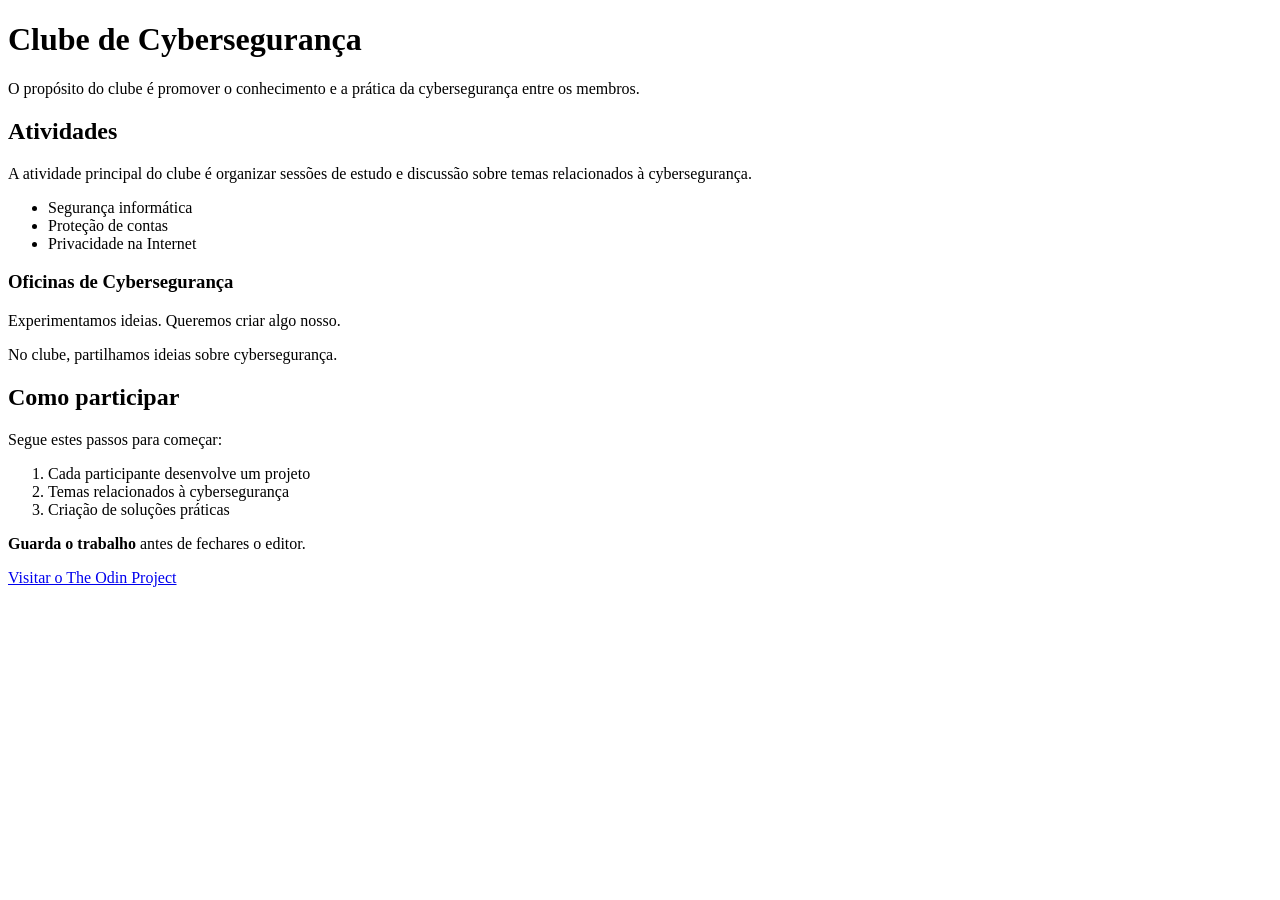
==== index.html @ 06465475 "Liga a página inicial às atividades do clube." ====
<!DOCTYPE html>
<html lang="pt-PT">
  <head>
    <meta charset="UTF-8">
    <meta name="viewport" content="width=device-width, initial-scale=1.0">
    <title>Clube de Cybersegurança | Início</title>
  </head>
  <body>
    <h1>Clube de Cybersegurança</h1>
    <p>O propósito do clube é promover o conhecimento e a prática da cybersegurança entre os membros.</p>
    <h2>Atividades</h2>
    <p>A atividade principal do clube é organizar sessões de estudo e discussão sobre temas relacionados à cybersegurança.</p>
    <ul>
  <li>Segurança informática</li>
  <li>Proteção de contas</li>
  <li>Privacidade na Internet</li>
</ul>
    <h3>Oficinas de Cybersegurança</h3>
    <p>Experimentamos ideias. Queremos criar algo nosso.</p>
    <p>No clube, partilhamos ideias sobre cybersegurança.</p>
    <h2>Como participar</h2>
    <p>Segue estes passos para começar:</p>
    <ol>
  <li>Cada participante desenvolve um projeto</li>
  <li>Temas relacionados à cybersegurança</li>
  <li>Criação de soluções práticas</li>
</ol>
    <p><strong>Guarda o trabalho</strong> antes de fechares o editor.</p>
    <a href="paginas/atividades.html">Visitar o The Odin Project</a>
  </body>
</html>
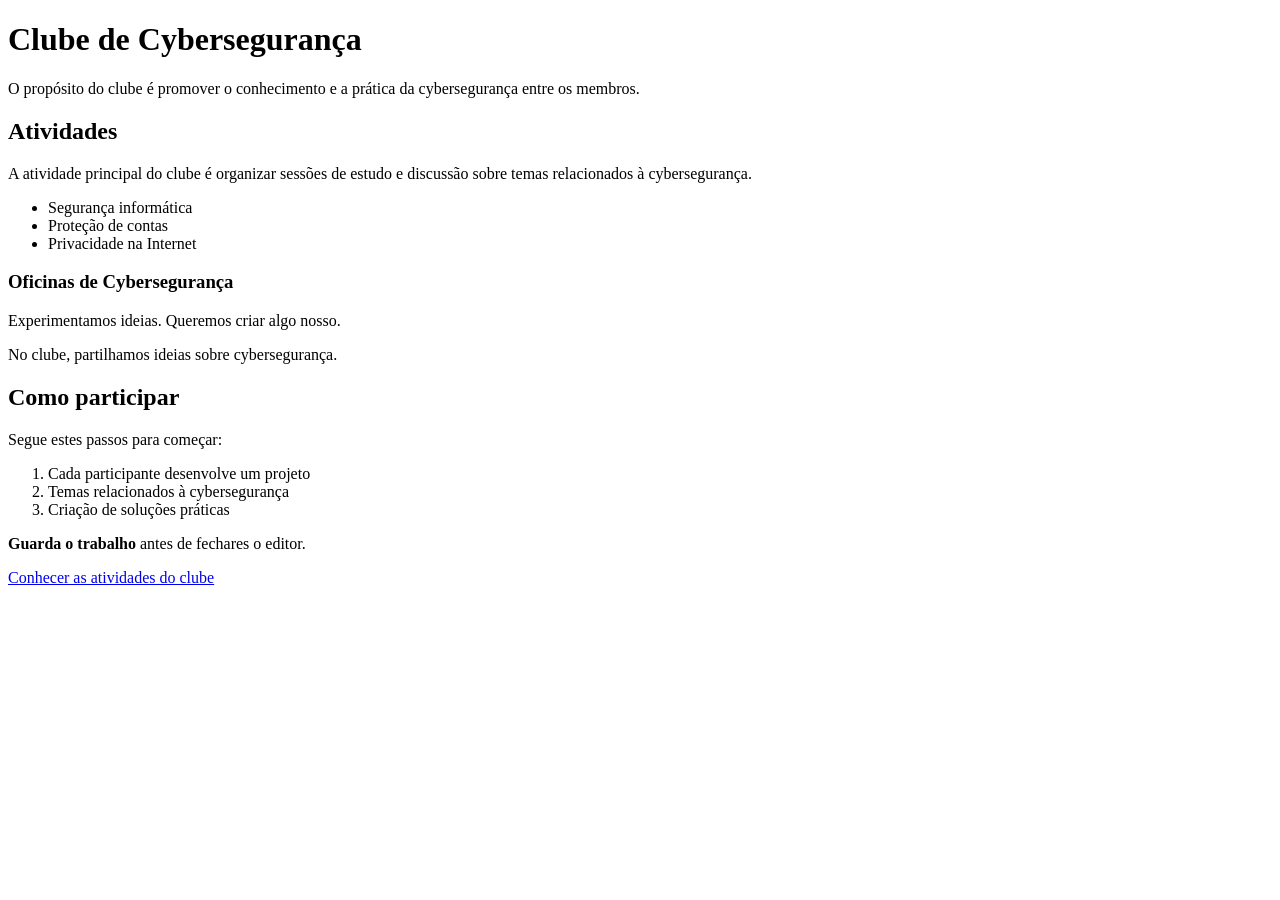
==== commit 7677b407: "Liga a página inicial às atividades do clube - new" ====
--- a/index.html
+++ b/index.html
@@ -26,6 +26,6 @@
   <li>Criação de soluções práticas</li>
 </ol>
     <p><strong>Guarda o trabalho</strong> antes de fechares o editor.</p>
-    <a href="paginas/atividades.html">Visitar o The Odin Project</a>
+    <p><a href="paginas/atividades.html">Conhecer as atividades do clube</a></p>
   </body>
 </html> 
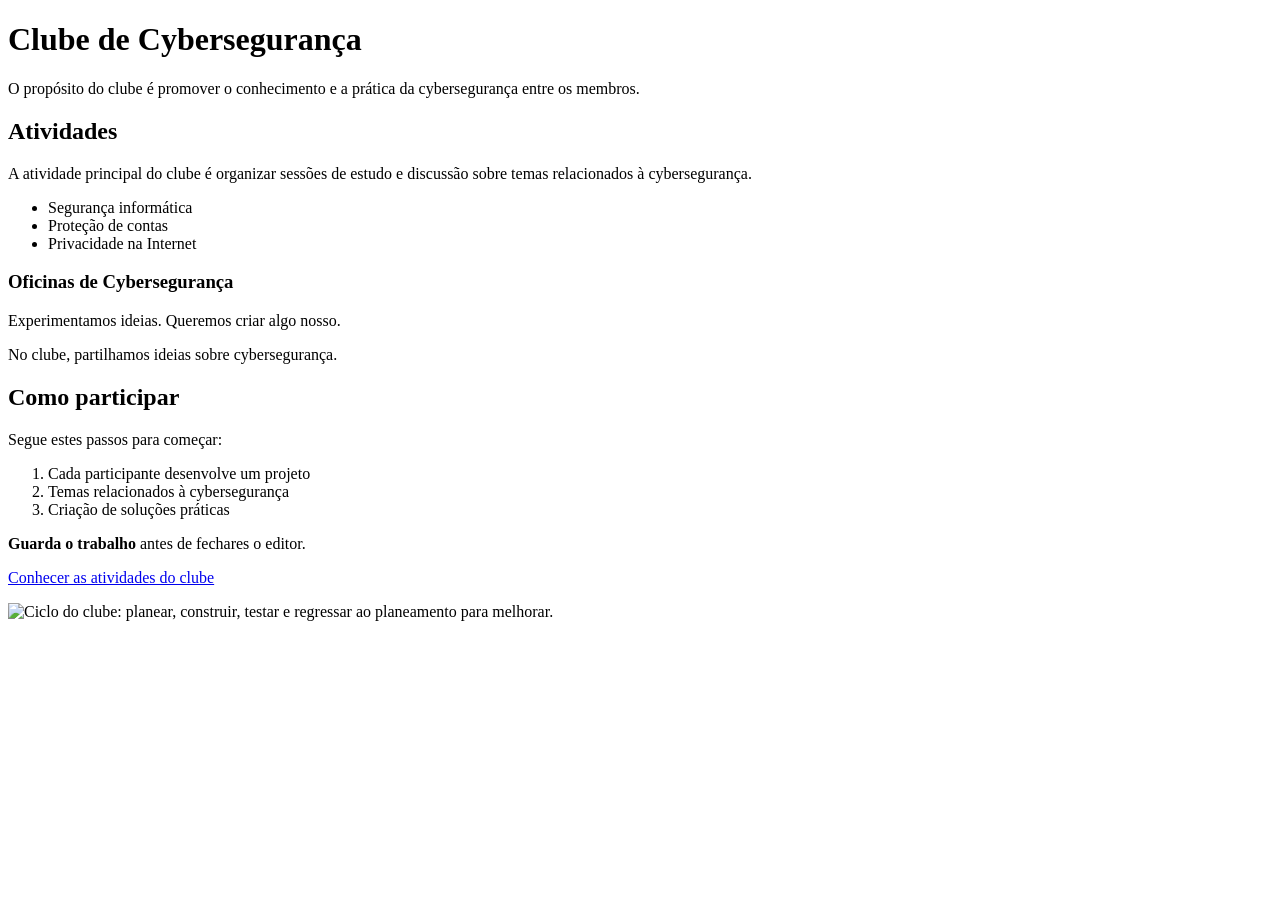
==== commit c8a1718b: "imagens" ====
--- a/index.html
+++ b/index.html
@@ -27,5 +27,8 @@
 </ol>
     <p><strong>Guarda o trabalho</strong> antes de fechares o editor.</p>
     <p><a href="paginas/atividades.html">Conhecer as atividades do clube</a></p>
+    <img src="imagens/oficina.png"
+     alt="Ciclo do clube: planear, construir, testar e regressar ao planeamento para melhorar."
+     width="600" height="240">
   </body>
 </html> 
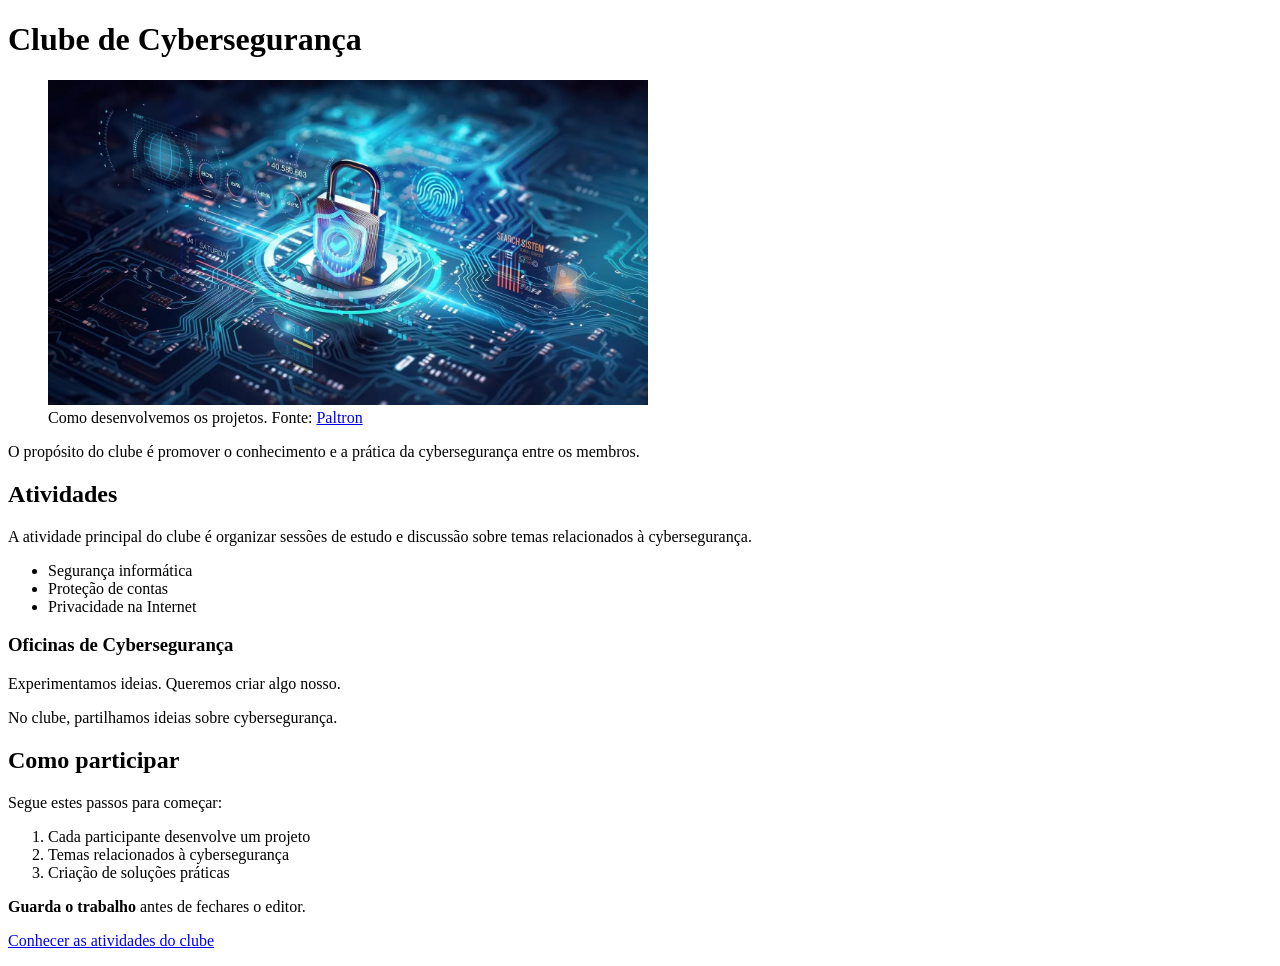
==== commit f69c206b: "Aula 6-Imagem erro" ====
--- a/index.html
+++ b/index.html
@@ -7,6 +7,15 @@
   </head>
   <body>
     <h1>Clube de Cybersegurança</h1>
+    <figure>
+  <img src="imagens/oficina.png"
+       alt="Ciclo do clube: criar, testar, melhorar e partilhar ideias sobre cybersegurança."
+       width="600" height="325">
+  <figcaption>
+    Como desenvolvemos os projetos.
+    Fonte: <a href="https://www.paltron.com/insights-en/learning-and-development-in-cybersecurity">Paltron</a>
+  </figcaption>
+</figure>
     <p>O propósito do clube é promover o conhecimento e a prática da cybersegurança entre os membros.</p>
     <h2>Atividades</h2>
     <p>A atividade principal do clube é organizar sessões de estudo e discussão sobre temas relacionados à cybersegurança.</p>
@@ -27,8 +36,6 @@
 </ol>
     <p><strong>Guarda o trabalho</strong> antes de fechares o editor.</p>
     <p><a href="paginas/atividades.html">Conhecer as atividades do clube</a></p>
-    <img src="imagens/oficina.png"
-     alt="Ciclo do clube: planear, construir, testar e regressar ao planeamento para melhorar."
-     width="600" height="240">
   </body>
+  
 </html> 
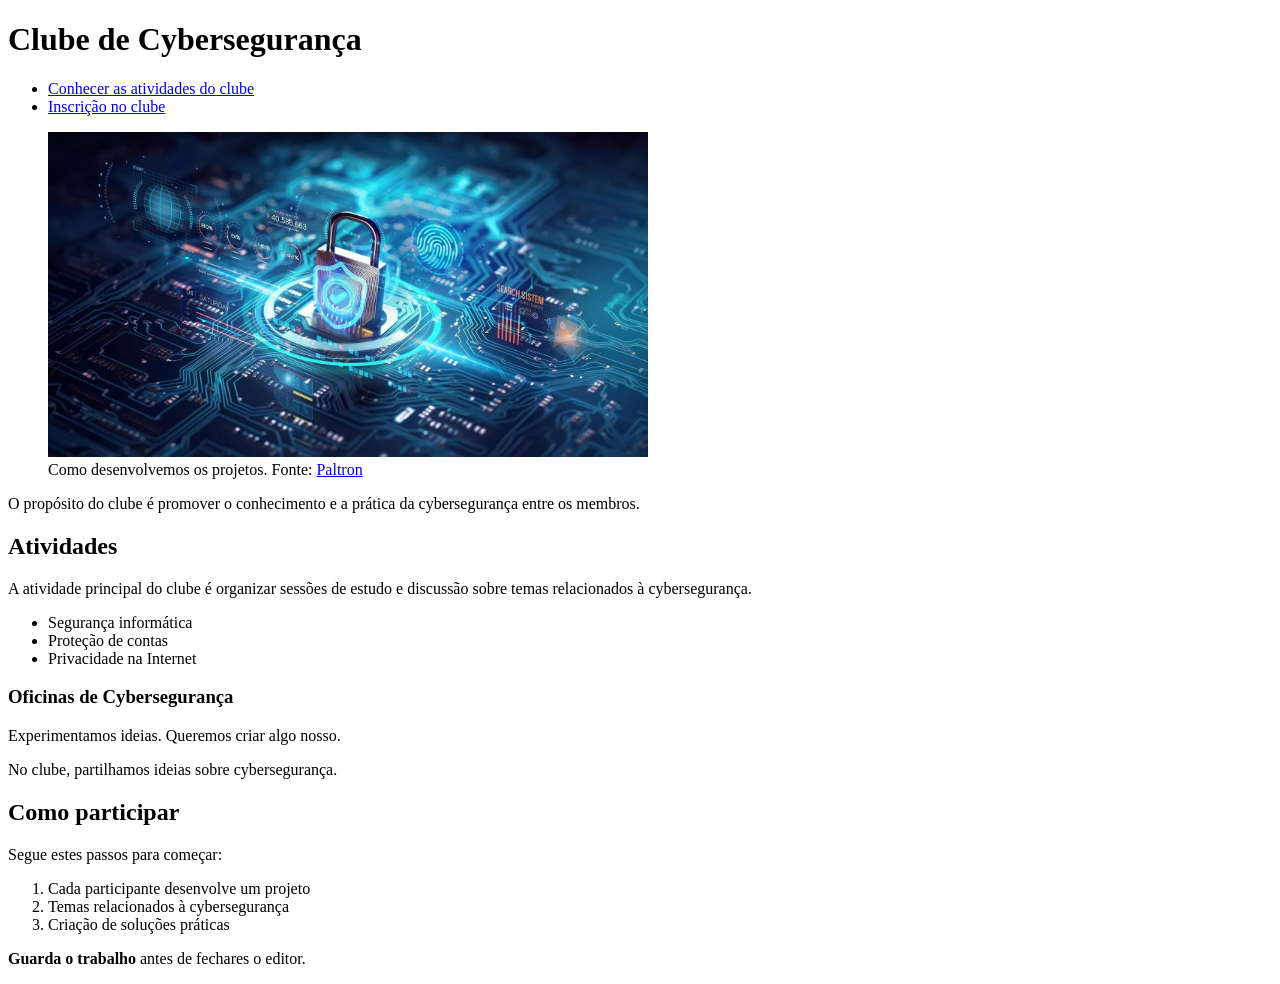
==== commit f2a559f7: "Inscriçao" ====
--- a/index.html
+++ b/index.html
@@ -7,6 +7,12 @@
   </head>
   <body>
     <h1>Clube de Cybersegurança</h1>
+
+    <ul>
+      <li><a href="paginas/atividades.html">Conhecer as atividades do clube</a></li>
+      <li><a href="paginas/inscricao.html">Inscrição no clube</a></li>
+    </ul>
+
     <figure>
   <img src="imagens/oficina.png"
        alt="Ciclo do clube: criar, testar, melhorar e partilhar ideias sobre cybersegurança."
@@ -35,7 +41,6 @@
   <li>Criação de soluções práticas</li>
 </ol>
     <p><strong>Guarda o trabalho</strong> antes de fechares o editor.</p>
-    <p><a href="paginas/atividades.html">Conhecer as atividades do clube</a></p>
   </body>
   
 </html> 
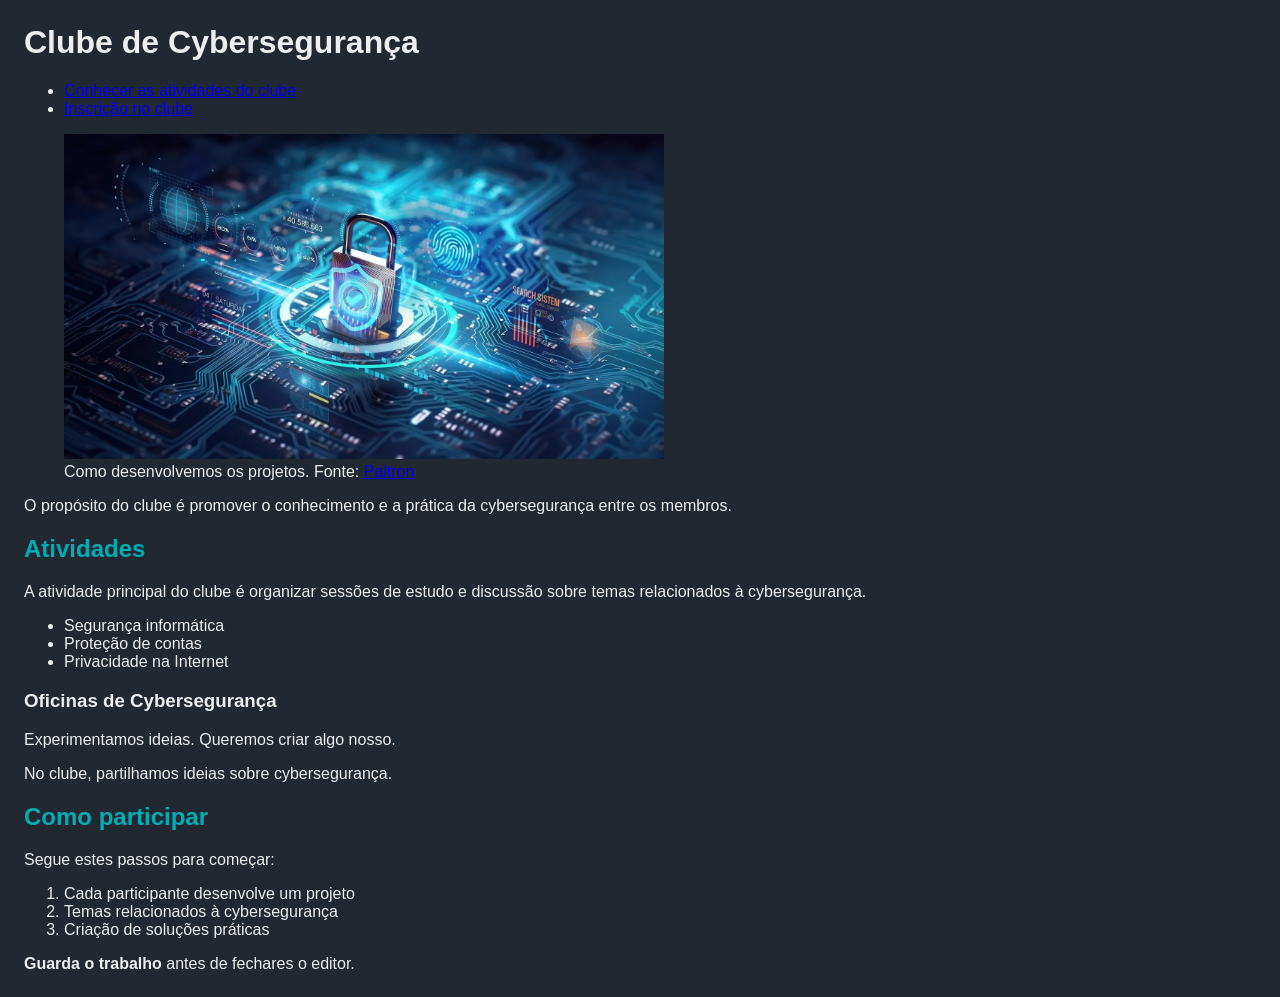
==== commit 2535d5ef: "css_color" ====
--- a/index.html
+++ b/index.html
@@ -1,6 +1,7 @@
 <!DOCTYPE html>
 <html lang="pt-PT">
   <head>
+    <link rel="stylesheet" href="css/estilos.css">
     <meta charset="UTF-8">
     <meta name="viewport" content="width=device-width, initial-scale=1.0">
     <title>Clube de Cybersegurança | Início</title>
--- a/css/estilos.css
+++ b/css/estilos.css
@@ -0,0 +1,20 @@
+
+body {
+  background-color: #222831;
+  color: #EEEEEE;
+  font-family: sans-serif;
+  margin: 24px;
+}
+
+h2 {
+  color: #00ADB5;
+}
+
+li {
+  color: #EEEEEE;
+}
+
+label {
+  color: #00ADB5;
+}
+ 
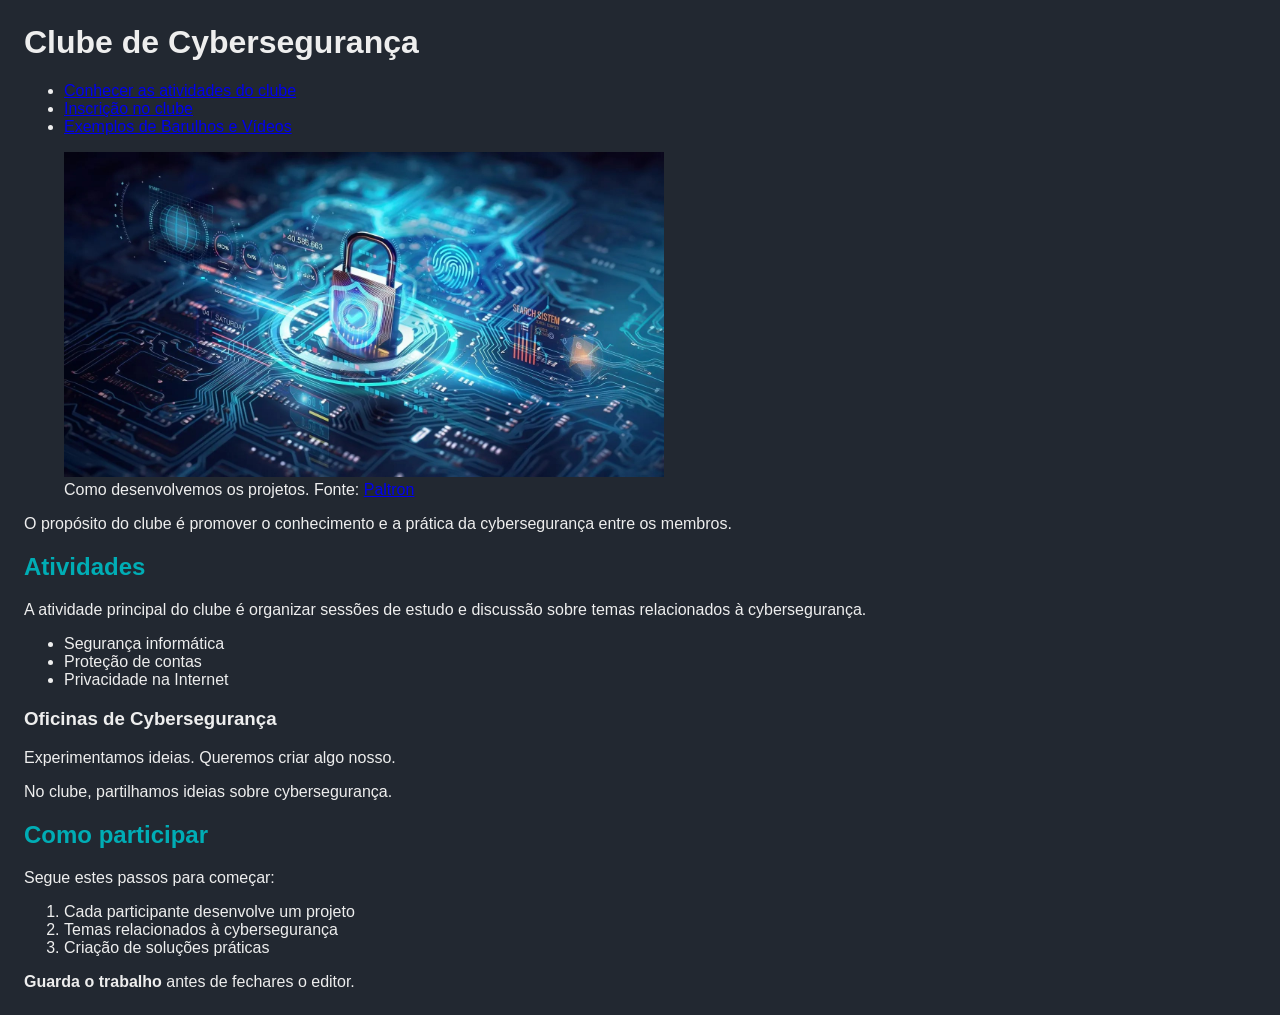
==== commit aa826934: "caminhos audio e video" ====
--- a/index.html
+++ b/index.html
@@ -12,6 +12,7 @@
     <ul>
       <li><a href="paginas/atividades.html">Conhecer as atividades do clube</a></li>
       <li><a href="paginas/inscricao.html">Inscrição no clube</a></li>
+      <li><a href="paginas/galeria.html">Exemplos de Barulhos e Vídeos</a></li>
     </ul>
 
     <figure>
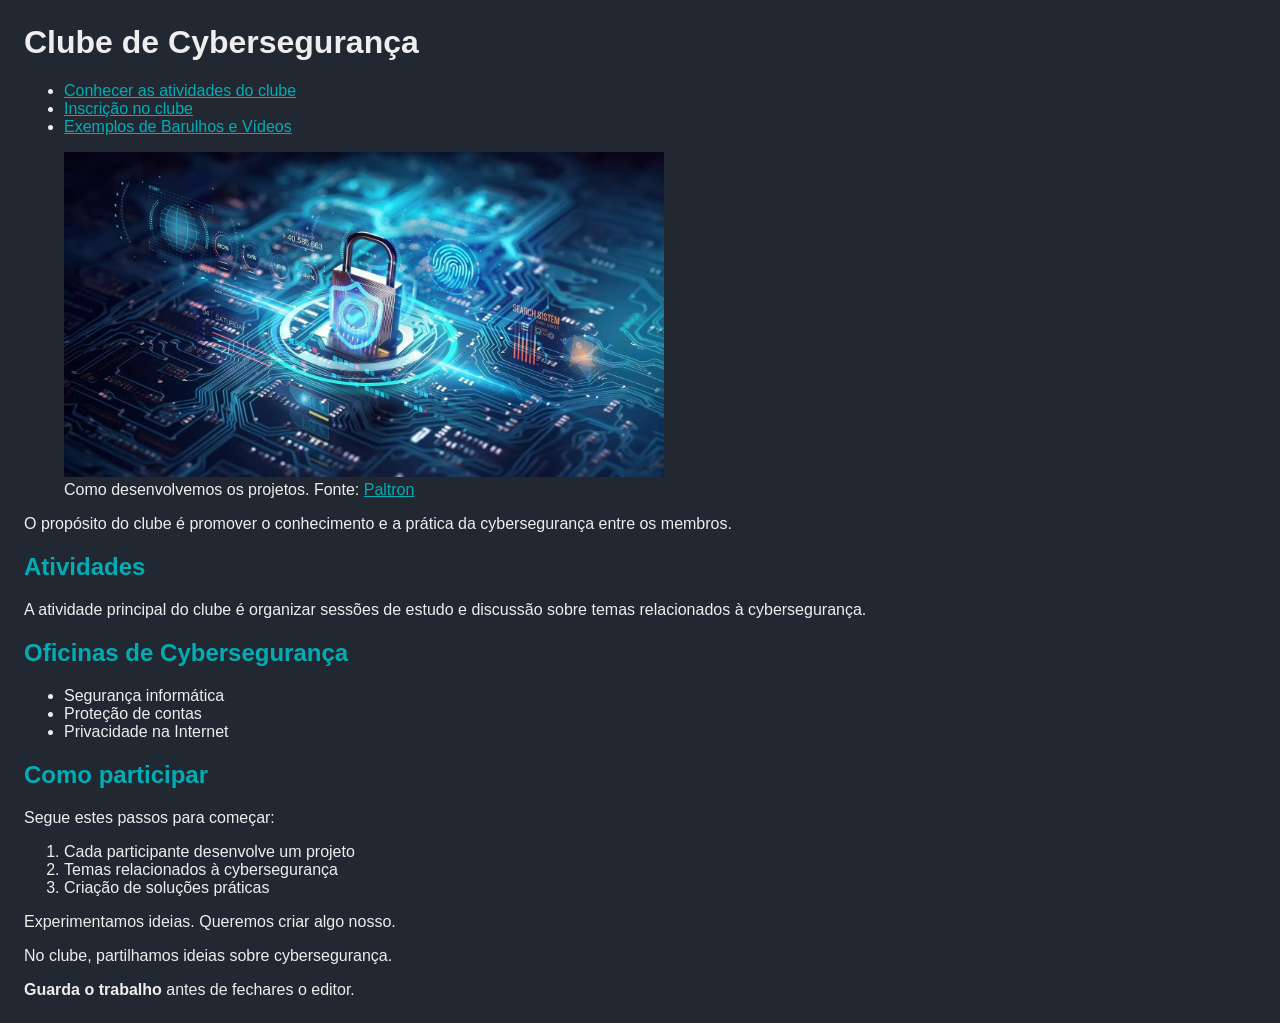
==== commit b715503c: "Aulas 4 e aula 5 A01 e A02" ====
--- a/index.html
+++ b/index.html
@@ -6,7 +6,10 @@
     <meta name="viewport" content="width=device-width, initial-scale=1.0">
     <title>Clube de Cybersegurança | Início</title>
   </head>
+
+  
   <body>
+    <header>
     <h1>Clube de Cybersegurança</h1>
 
     <ul>
@@ -14,8 +17,10 @@
       <li><a href="paginas/inscricao.html">Inscrição no clube</a></li>
       <li><a href="paginas/galeria.html">Exemplos de Barulhos e Vídeos</a></li>
     </ul>
+    </header>
 
-    <figure>
+    <main>
+  <figure>
   <img src="imagens/oficina.png"
        alt="Ciclo do clube: criar, testar, melhorar e partilhar ideias sobre cybersegurança."
        width="600" height="325">
@@ -25,24 +30,43 @@
   </figcaption>
 </figure>
     <p>O propósito do clube é promover o conhecimento e a prática da cybersegurança entre os membros.</p>
-    <h2>Atividades</h2>
+
+
+<h2>Atividades</h2>
     <p>A atividade principal do clube é organizar sessões de estudo e discussão sobre temas relacionados à cybersegurança.</p>
+
+    <section class="sessao">
+  <div class="sessao-info">
+    <h2>  Oficinas de Cybersegurança</h2>
     <ul>
-  <li>Segurança informática</li>
-  <li>Proteção de contas</li>
-  <li>Privacidade na Internet</li>
-</ul>
-    <h3>Oficinas de Cybersegurança</h3>
-    <p>Experimentamos ideias. Queremos criar algo nosso.</p>
-    <p>No clube, partilhamos ideias sobre cybersegurança.</p>
+      <li>Segurança informática</li>
+      <li>Proteção de contas</li>
+      <li>Privacidade na Internet</li>
+    </ul>
+  </div>
+
+  <aside class="sessao-material">
+    
     <h2>Como participar</h2>
     <p>Segue estes passos para começar:</p>
     <ol>
-  <li>Cada participante desenvolve um projeto</li>
-  <li>Temas relacionados à cybersegurança</li>
-  <li>Criação de soluções práticas</li>
-</ol>
+      <li>Cada participante desenvolve um projeto</li>
+      <li>Temas relacionados à cybersegurança</li>
+      <li>Criação de soluções práticas</li>
+    </ol>
+  </aside>
+</section>
+    
+</main>
+
+<footer>
+    <p>Experimentamos ideias. Queremos criar algo nosso.</p>
+    <p>No clube, partilhamos ideias sobre cybersegurança.</p>
+    
     <p><strong>Guarda o trabalho</strong> antes de fechares o editor.</p>
+    </footer>
+     
+      
   </body>
   
 </html> 
--- a/css/estilos.css
+++ b/css/estilos.css
@@ -1,4 +1,3 @@
-
 body {
   background-color: #222831;
   color: #EEEEEE;
@@ -10,6 +9,10 @@
   color: #00ADB5;
 }
 
+h3 {
+  color: #00ADB5;
+}
+
 li {
   color: #EEEEEE;
 }
@@ -17,4 +20,54 @@
 label {
   color: #00ADB5;
 }
- +
+a {
+  color: #00ADB5;
+}
+
+.cartão {
+  background-color: #393E46;
+  padding: 32px;
+  margin-bottom: 16px;
+  flex: 1 1 220px;
+  border-radius: 60px;
+  border: 8px solid #00ADB5;
+}
+
+.recipiente-cartoes {
+  display: flex;
+  flex-wrap: wrap;
+  justify-content: space-between;
+  width: 100%;
+  height: 50%;
+}
+
+
+@media (max-width: 700px) {
+.sessao {
+  display: flex;
+  flex-direction: column;
+  gap: 24px;
+  align-items: stretch;
+}
+
+.sessao-info {
+  flex: 1 1 200px;
+  padding-left: 20px;
+}
+
+.sessao-material {
+  flex: 2 1 200px;
+  
+  padding-left: 20px;
+}
+
+.sessao-info,
+.sessao-material {
+  min-width: 0;
+  overflow-wrap: anywhere;
+  box-sizing: border-box;
+  margin: 0;
+  flex-basis: auto;
+}
+}
